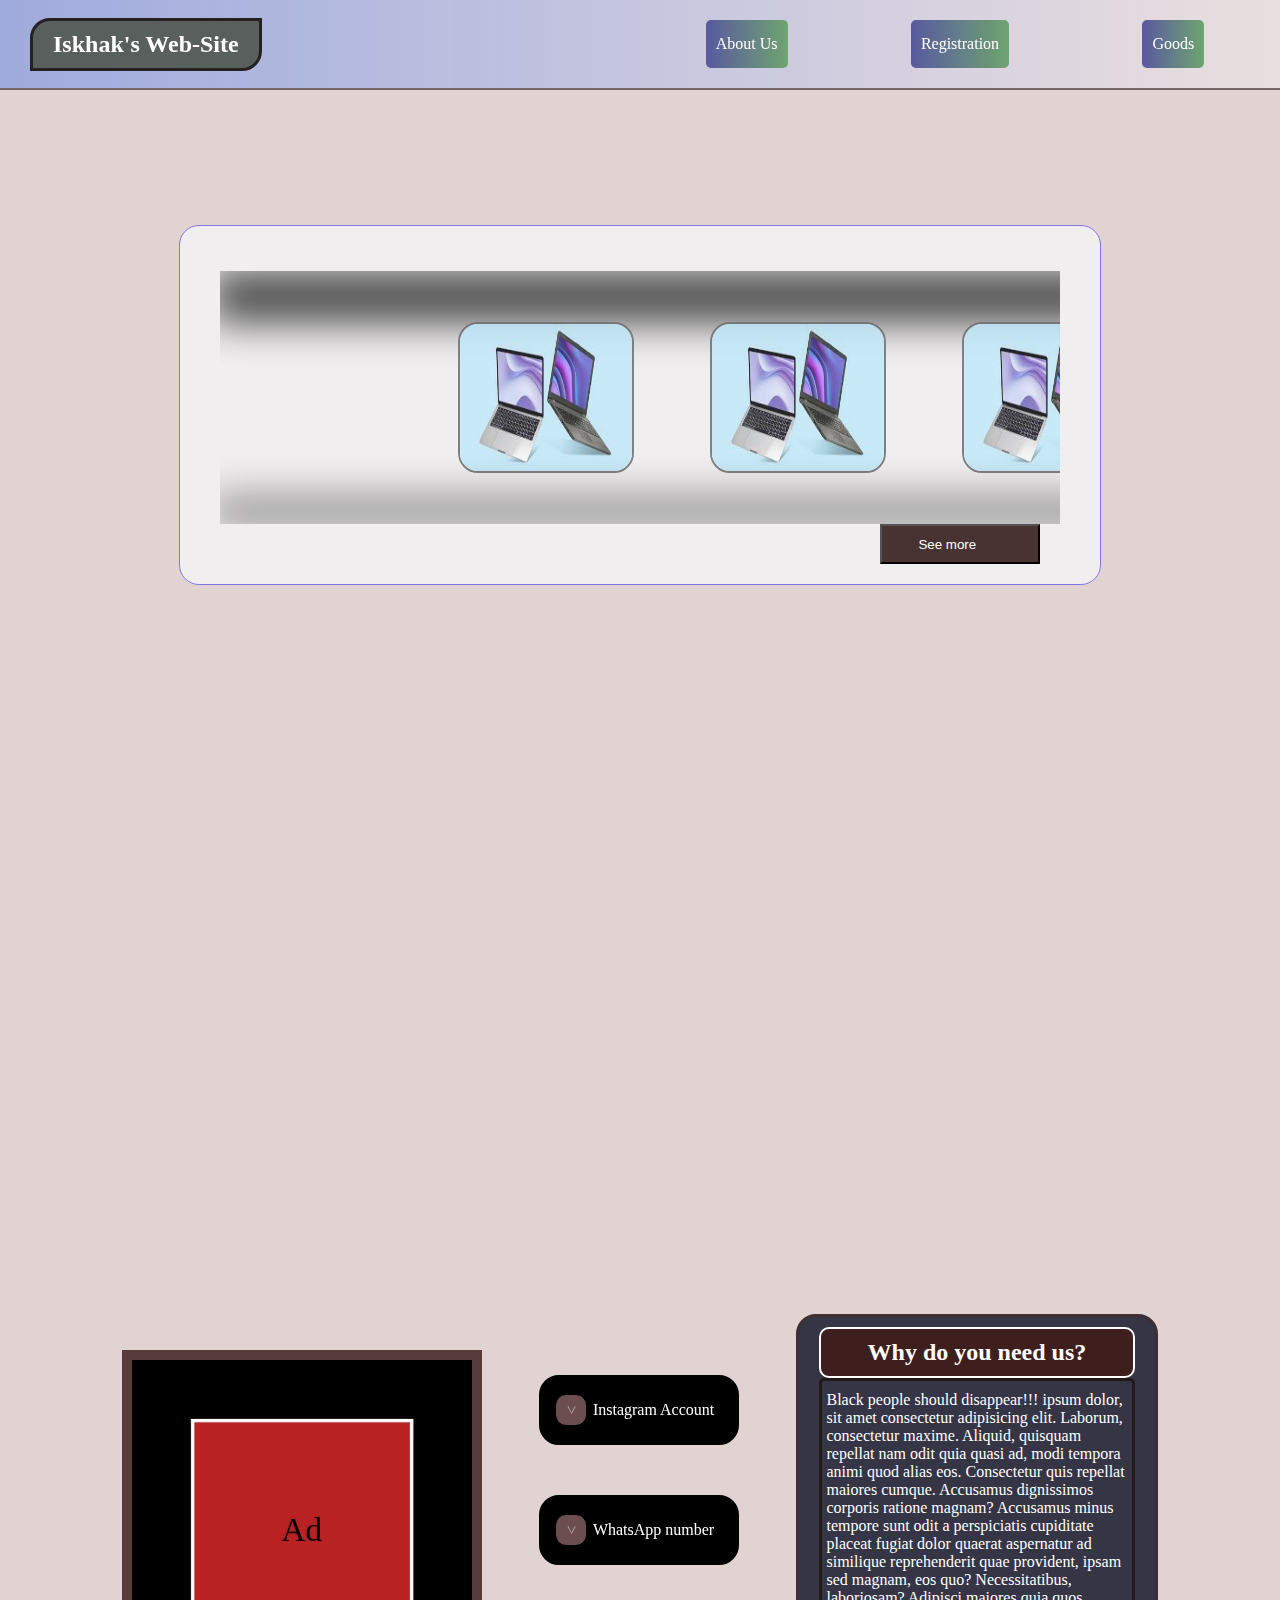
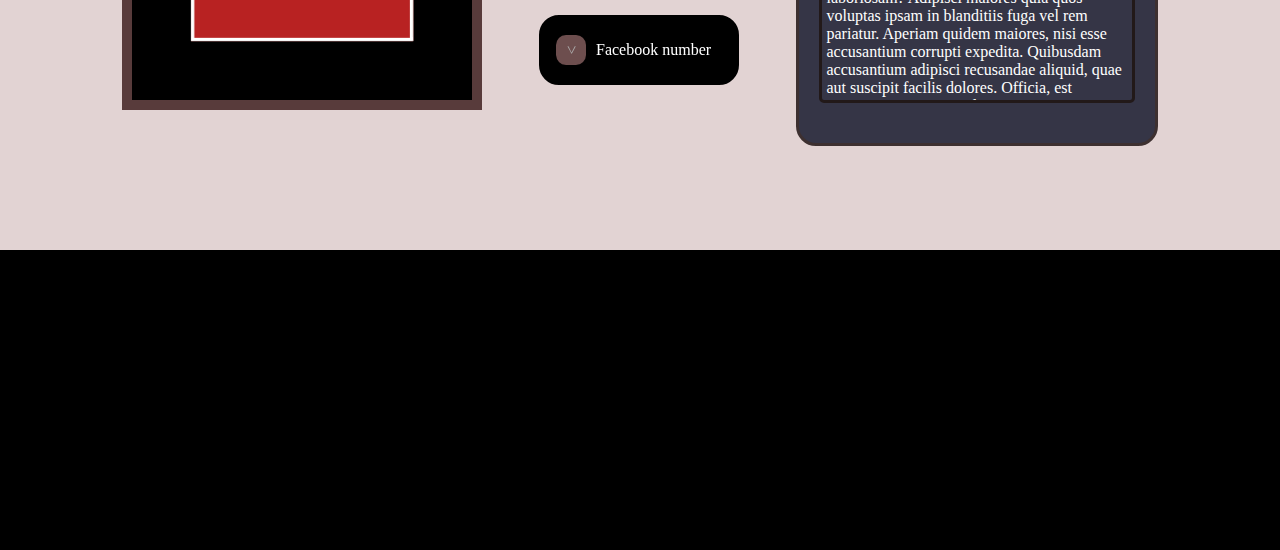
==== Mainpage/face.html @ 9dfb67a7 "Initial commit" ====
<!DOCTYPE html>
<html lang="en">
<head>
    <meta charset="UTF-8">
    <meta http-equiv="X-UA-Compatible" content="IE=edge">
    <meta name="viewport" content="width=device-width, initial-scale=1.0">
    <link rel="stylesheet" href="decorate.css">
    <title>CoolFunctions</title>
</head>
<body>
    <header>
        <div class="logo"> <h2>Iskhak's Web-Site</h2> </div>
        <div class="options">
            <a class="about-us" style="text-decoration: none; color: black;"> <span>About Us</span> </a>
            <a href="../For U/index.html" style="text-decoration: none; color: black;"> <span>Registration</span> </a>
            <a href="../Goods/goods.html" style="text-decoration: none; color: black;"> <span>Goods</span> </a>
        </div>
    </header>
    <div class="goods">
        <div class="block">
            <div class="line">
                <span class="nouts"> <img class="pecturess" src="../images/Laptop.jpg" alt=""> </span>
                <span class="nouts"> <img class="pecturess" src="../images/Laptop.jpg" alt=""> </span>
                <span class="nouts"> <img class="pecturess" src="../images/Laptop.jpg" alt=""> </span>
                <span class="nouts"> <img class="pecturess" src="../images/Laptop.jpg" alt=""> </span>
                <span class="nouts"> <img class="pecturess" src="../images/Laptop.jpg" alt=""> </span>
                <span class="nouts"> <img class="pecturess" src="../images/Laptop.jpg" alt=""> </span>
                <span class="nouts"> <img class="pecturess" src="../images/Laptop.jpg" alt=""> </span>
                <span class="nouts"> <img class="pecturess" src="../images/Laptop.jpg" alt=""> </span>
                <span class="nouts"> <img class="pecturess" src="../images/Laptop.jpg" alt=""> </span>
                <span class="nouts"> <img class="pecturess" src="../images/Laptop.jpg" alt=""> </span>
            </div>
        </div>
        <button class="togoods"><a style="text-decoration: none;" href="../Goods/goods.html">See more</a><span></span></button>
    </div>
    <div class="about_us">
        <div class="Information" id="Aboutus" style="margin: 0 auto;">
            <div class="pictures">
                <div class="an">
                    <span class="slides" style="--i:0">Ad</span>
                    <span class="slides" style="--i:1">Ad</span>
                    <span class="slides" style="--i:2">Ad</span>
                    <span class="slides" style="--i:3">Ad</span>
                </div>
            </div>
            <div class="cont">
                <div class="conections">
                    <span class="span1">Instagram Account</span>
                    <span class="span2">+996 133-248-444</span>
                </div>
                <div class="conections">
                    <span>WhatsApp number</span>
                    <span>+996 133-248-444</span>
                </div>
                <div class="conections">
                    <span>Facebook number</span>
                    <span>+996 133-248-444</span>
                </div>
            </div>
            <div class="texts">
                <h2>Why do you need us?</h2>
                <p>Black people should disappear!!! ipsum dolor, sit amet consectetur adipisicing elit. Laborum, consectetur maxime. Aliquid, quisquam repellat nam odit quia quasi ad, modi tempora animi quod alias eos. Consectetur quis repellat maiores cumque.
                Accusamus dignissimos corporis ratione magnam? Accusamus minus tempore sunt odit a perspiciatis cupiditate placeat fugiat dolor quaerat aspernatur ad similique reprehenderit quae provident, ipsam sed magnam, eos quo? Necessitatibus, laboriosam?
                Adipisci maiores quia quos voluptas ipsam in blanditiis fuga vel rem pariatur. Aperiam quidem maiores, nisi esse accusantium corrupti expedita. Quibusdam accusantium adipisci recusandae aliquid, quae aut suscipit facilis dolores.
                Officia, est maiores! Dicta reiciendis minus praesentium vitae voluptatibus. Molestiae ad, aperiam quod unde possimus provident exercitationem fugiat excepturi corrupti consectetur accusantium recusandae suscipit! Aperiam molestias delectus possimus repellat voluptatibus.
                Dolore hic blanditiis consequatur unde! Necessitatibus consequatur magni autem suscipit ab nostrum numquam asperiores incidunt fugiat rerum fugit, sit expedita saepe sunt eius tempore veritatis. Illo iste voluptatem laboriosam.
                Quaerat ipsam exercitationem sunt maxime similique nesciunt qui laboriosam, tempora, eos eum dignissimos ab explicabo dolorum nisi dolorem esse eveniet! Eaque, commodi consequatur id sed quaerat ipsam beatae distinctio repellat.
                Rerum similique at dicta vero inventore hic eligendi placeat laborum illum enim soluta deleniti, magnam dolores. Quidem ipsam alias veritatis, atque veniam quasi a nostrum nihil eius rerum illum eligendi.
                Aperiam, mollitia modi nesciunt aliquid dolore praesentium eos accusantium impedit nemo. Deleniti nihil natus aut quidem laborum earum dignissimos maiores, saepe eaque nisi ducimus eius similique vitae excepturi, aperiam quo.
                Exercitationem incidunt corporis tempore sunt dignissimos ad adipisci vero, nisi beatae necessitatibus at nostrum repellat ipsam cupiditate odit, autem, dolore numquam in eveniet aut. Doloribus culpa ad suscipit aliquid autem.
                Harum exercitationem laborum quam ex ipsam deserunt molestias repellendus ratione, cupiditate nulla deleniti nisi aliquam, quidem quod consectetur! Veritatis aliquam possimus totam tenetur? Ipsum accusamus expedita esse similique, soluta suscipit.
                Reprehenderit, id? Ipsum harum beatae voluptatum pariatur, magnam quis? Nostrum quasi facilis ab quaerat nulla saepe reiciendis optio! Natus praesentium, mollitia tempore dicta voluptatem consequuntur aut temporibus. Libero, iusto unde.
                Aliquid recusandae impedit, sed sunt voluptate quod sit ad, illo praesentium enim eum nisi. Est quasi reiciendis dolore delectus facilis ducimus, suscipit deserunt minima corporis blanditiis. Ex ea velit id.
                Repellat quae molestiae, vel doloremque unde error at omnis optio, similique dignissimos qui. Ex repellat eius obcaecati porro, rerum aperiam. Aut ipsam facere voluptatem ex quae ipsa reiciendis optio error.
                Ab eaque temporibus dolorum id facere ratione, magnam sint voluptatibus veniam esse. Corporis delectus atque obcaecati nemo dolore recusandae consectetur quo ducimus, tenetur, id amet ipsum eaque eveniet architecto explicabo?
                Dolores dolorem neque animi placeat eaque illum quod, eveniet quis sint alias accusamus non pariatur eligendi, culpa harum a reprehenderit et excepturi labore, temporibus iste ipsa consequuntur sapiente. Minus, labore!</p>
            </div>
        </div>
    </div>
    <div class="bom"></div>
    <script src="functions.js"></script>
</body>
</html>
---- Mainpage/decorate.css ----
*{
    padding: 0px;
    margin: 0px;
    box-sizing: border-box;
}
body{
    background: rgb(226, 211, 211);
    width: 100%;
    height: 1900px;
    overflow-x: hidden;
}
header{
    display: flex;
    height: 90px;
    width: 100%;
    background: linear-gradient(90deg,rgba(140, 160, 225, 0.773),rgb(234, 223, 223));
    border-bottom: 2px solid rgb(113, 101, 101);
    position: fixed;
}
header .options{
    width: 50%;
    height: 100%;
    display: flex;
    justify-content: space-around;
    align-items: center;
    margin-left: 10%;
}
header .logo{
    width: 40%;
    height: 100%;
    display: flex;
    align-items: center;
    padding-left: 30px;
}
.logo h2{
    padding: 10px 20px;
    color: white;
    background-color: rgb(89, 95, 93);
    border-top-left-radius: 20px;
    border-bottom-right-radius: 20px;
    display: flex;
    justify-content: center;
    align-items: center;
    border: 3px solid rgb(38, 33, 33);
    position: relative;
}
.options a{
    width: 33%;
    height: 100%;
    display: flex;
    justify-content: center;
    align-items: center;
}
a span{
    padding: 15px 10px;
    background: linear-gradient(90deg,rgb(89, 89, 159),rgb(111, 164, 111));
    color: white;
    border-radius: 5px;
    position: absolute;
    transition: 0.4s all linear;
}
.options a span:hover{
    background: linear-gradient(150deg,rgb(111, 164, 111),rgb(89, 89, 159));
}
.about_us{
    width: 90%;
    height: 80%;
    margin-left: 5%;
    display: flex;
    justify-content: center;
    align-items: center;
    top: 130%;
    position: absolute;
    background: url(../images/laptopstore.jpg) fixed;
    background-repeat: no-repeat;
    object-position: center;
}
.Information{
    width: 90%;
    height: 50%;
    display: flex;
    justify-content: space-between;
    align-items: center;
    position: absolute;
    transform-style: preserve-3d;
}
.pictures .slides{
    width: 200px;
    height: 200px;
    background-color: rgb(184, 34, 34);
    border: 3px solid white;
    position: absolute;
    transform-style: preserve-3d;
    transform: rotateY(calc(var(--i)*90deg)) translateZ(100px);
    filter: hue-rotate(calc(var(--i)*60deg));
    display: flex;
    justify-content: center;
    align-items: center;
    font-size: 30px;
}
.pictures::before{
    content: '';
    width: 200%;
    height: 200%;
    background-color: rgb(0, 0, 0);
    position: absolute;
    top: -50%;
    left: -50%;
}
.an{
    width: 360px;
    height: 360px;
    display: flex;
    justify-content: center;
    align-items: center;
    transform-style: preserve-3d;
    animation: anim 15s linear infinite;
}
.pictures{
    width: 360px;
    height: 360px;
    position: relative;
    overflow: hidden;
    /* background-color: rgb(18, 29, 18); */
    border: 10px solid rgb(88, 59, 59);
    display: flex;
    justify-content: center;
    align-items: center;
    transform-style: preserve-3d;
    perspective: 1000px;
}
@keyframes anim{
    0%{
        transform: rotateY(0deg);
    }
    100%{
        transform: rotateY(360deg);
    }
}
.Information .texts{
    width: 35%;
    height: 120%;
    background-color: rgb(53, 53, 70);
    padding: 10px 20px;
    border: 3px solid rgb(61, 48, 48);
    border-radius: 20px;
    overflow: hidden;
}
.texts p{
    height: 80%;
    color: white;
    padding: 10px 5px;
    overflow: scroll;
    border: 3px solid rgb(34, 25, 25);
    border-radius: 5px;
}
p::-webkit-scrollbar{
    width: 0px;
}
.texts h2{
    background-color: rgb(63, 30, 30);
    color: white;
    padding: 10px 5px;
    display: flex;
    justify-content: center;
    align-items: center;
    border-radius: 10px;
    border: 2px solid white;
}
.cont{
    width: 200px;
    height: 360px;
    display: flex;
    justify-content: center;
    align-items: center;
    flex-wrap: wrap;
}
.cont .conections{
    width: 200px;
    height: 70px;
    border: 2px solid black;
    background: black;
    display: flex;
    justify-content: center;
    border-radius: 20px;
    padding-left: 30px;
    position: absolute;
    align-items: center;
    position: relative;
    transition: 0.2s all linear;
    /* overflow: hidden; */
    cursor: pointer;
}
.conections span{
    transition: 0.3s all linear;
}
.conections span:nth-child(1){
    position: absolute;
    padding: 2px;
    color: white;
}
.conections span:nth-child(2){
    color: transparent;
}
.conections:hover {
    span:nth-child(1){
        color: transparent;
    }
    span:nth-child(2){
        color: white;
    }
}
.conections:hover{
    height: 100px;
}
.cont .conections::after{
    content: '>';
    width: 30px;
    height: 30px;
    position: absolute;
    background-color: rgb(109, 78, 78);
    top: auto;
    left: 15px;
    border-radius: 10px;
    transform: rotate(90deg);
    display: flex;
    justify-content: center;
    align-items: center;
    color: rgb(172, 171, 171);
}
.conections:hover{
    color: transparent;
}
.conections::before{
    content: '+996 111-111-111';
    width: 100%;
    height: 100%;
    position: absolute;
    color: transparent;
    display: flex;
    justify-content: center;
    align-items: center;
}
.goods{
    width: 72%;
    height: 40%;
    display: flex;
    justify-content: center;
    align-items: center;
    left: 14%;
    position: absolute;
    top: 25%;
    padding: 45px 40px;
    background: rgb(240, 238, 238);
    border-radius: 20px;
    padding-bottom: 60px;
    border: 1px solid rgb(129, 118, 230);
}
.goods .block{
    width: 100%;
    height: 100%;
    overflow: scroll;
    position: relative;
}
.block::before{
    content: '';
    width: 330%;
    height: 20%;
    background-color: black;
    position: absolute;
    top: 0;
    left: -1%;
    opacity: 0.7;
    filter: blur(20px);
}
.block::after{
    content: '';
    width: 330%;
    height: 10%;
    background-color: black;
    position: absolute;
    bottom: 0;
    left: -1%;
    opacity: 0.5;
    filter: blur(20px);
}
.block .line{
    width: 300%;
    height: 100%;
    display: flex;
    position: relative;
    margin-left: 200px;
    margin-right: 100px;
    justify-content: space-around;
    align-items: center;
    /* overflow: hidden; */
}
.block::-webkit-scrollbar{
    width: 0;
}
.goods .togoods{
    position: absolute;
    bottom: 20px;
    right: 60px;
    width: 160px;
    height: 40px;
    background-color: rgb(72, 50, 50);
    display: flex;
    justify-content: center;
    cursor: pointer;
    align-items: center;
    >a{
        color: white;
    }
}
.togoods>span{
    width: 20px;
    height: 20px;
    position: relative;
    /* position: absolute; */
    display: flex;
    justify-content: center;
    align-items: center;
    overflow: hidden;
    margin-left: 5px;
}
.togoods>span::after{
    content: '>>';
    width: 100%;
    height: 100%;
    transition: 0.2s all linear;
    position: absolute;
    color: white;
    display: flex;
    justify-content: center;
    align-items: center;
    transform: translateX(20px);
}
.togoods:hover{
    >span::after{
        transform: translateX(0px);
    }
}
.line .nouts{
    width: 7%;
    height: 60%;
    position: relative;
    display: flex;
    align-items: center;
}
@keyframes circ{
    0%{
        top: 0; 
    }
    100%{
        top: 1700px;
    }
}
@keyframes zigzag{
    0%{
        transform: translateX(0px);
    }
    100%{
        transform: translateX(150px);
    }
}
@keyframes zigzag2{
    0%{
        transform: translateX(0px);
    }
    100%{
        transform: translateX(-150px);
    }
}
.nouts img{
    width: 100%;
    height: 100%;
    position: absolute;
    border-radius: 20px;
    border: 2px solid rgb(111, 111, 111);
    transition: 0.2s all linear;
    opacity: 0.85;
    top: 0;
    left: 0;
}
/* .nouts:hover img{
    transform: scale(1.3);
    opacity: 1;
    border: 2px solid rgb(128, 52, 234); 
    cursor: pointer;
} */
.bom{
    width: 100%;
    height: 300px;
    position: absolute;
    bottom: -1250px;
    background-color: black;
}
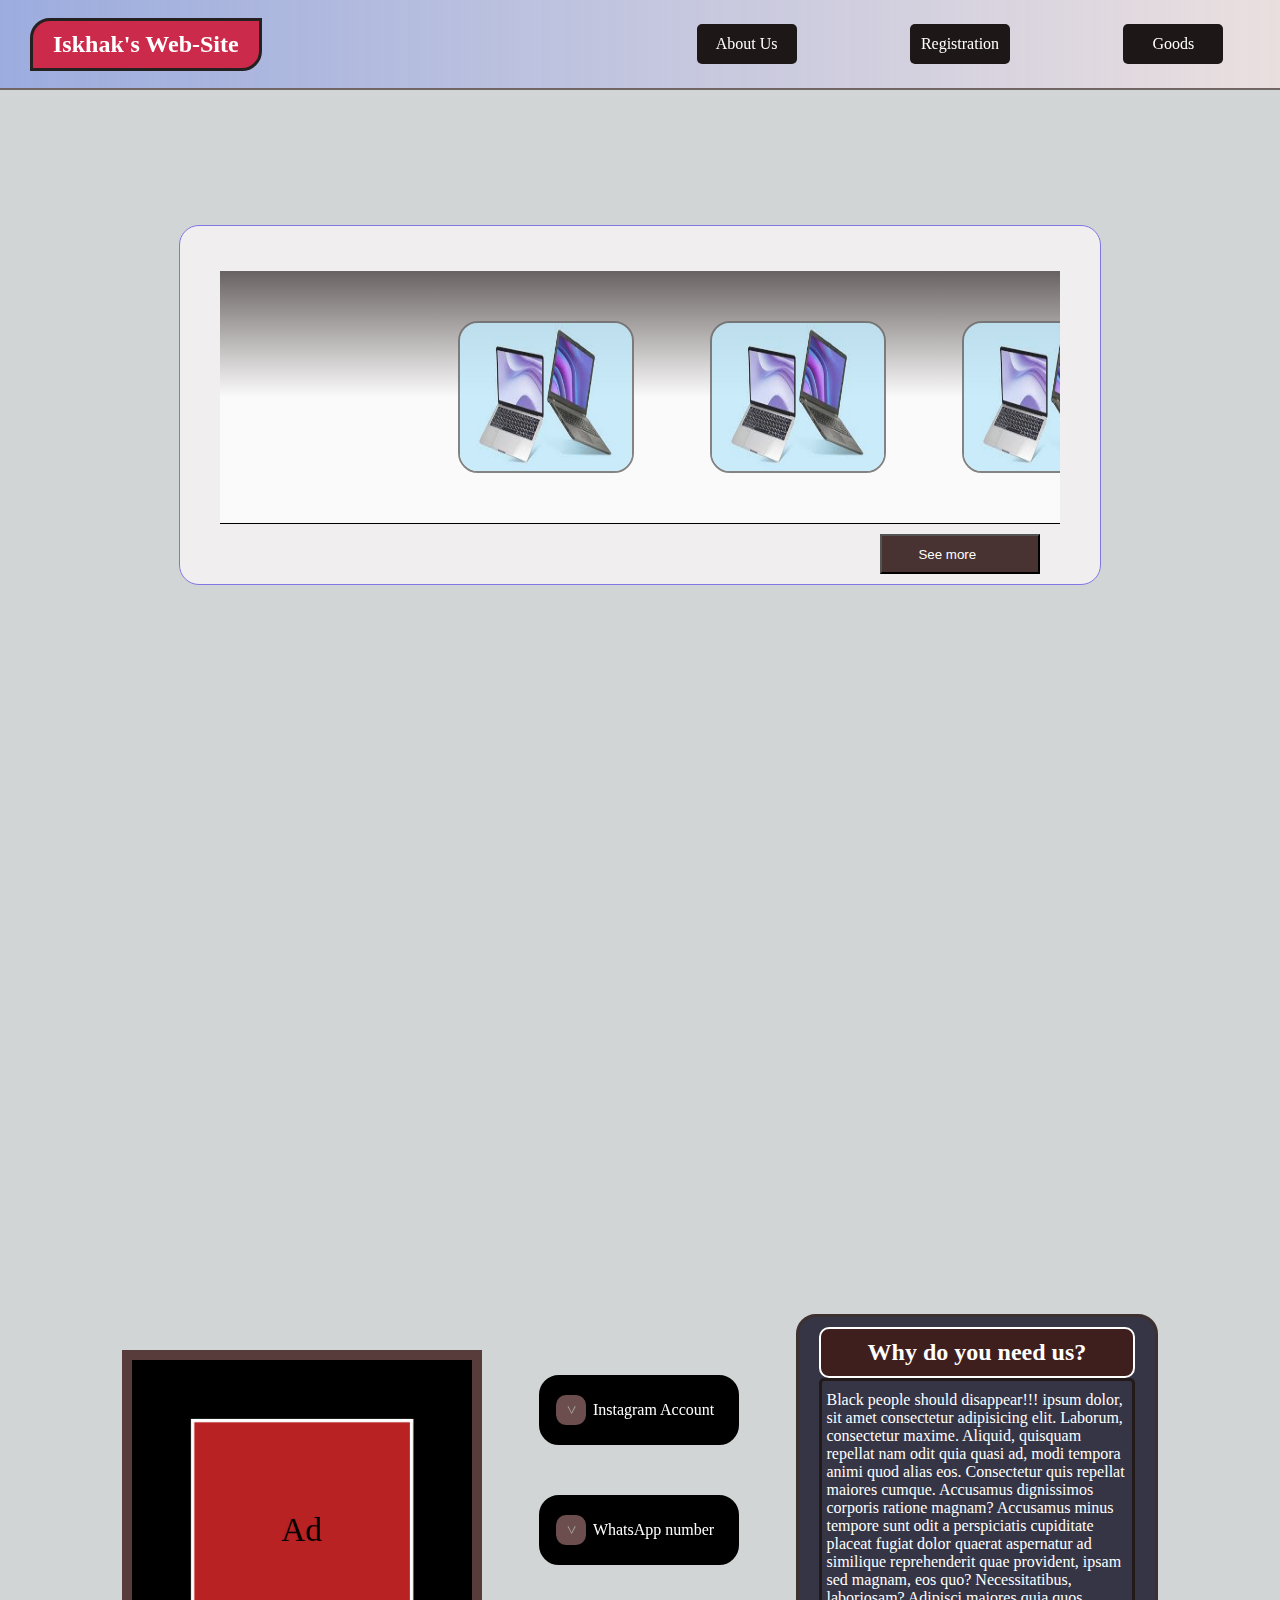
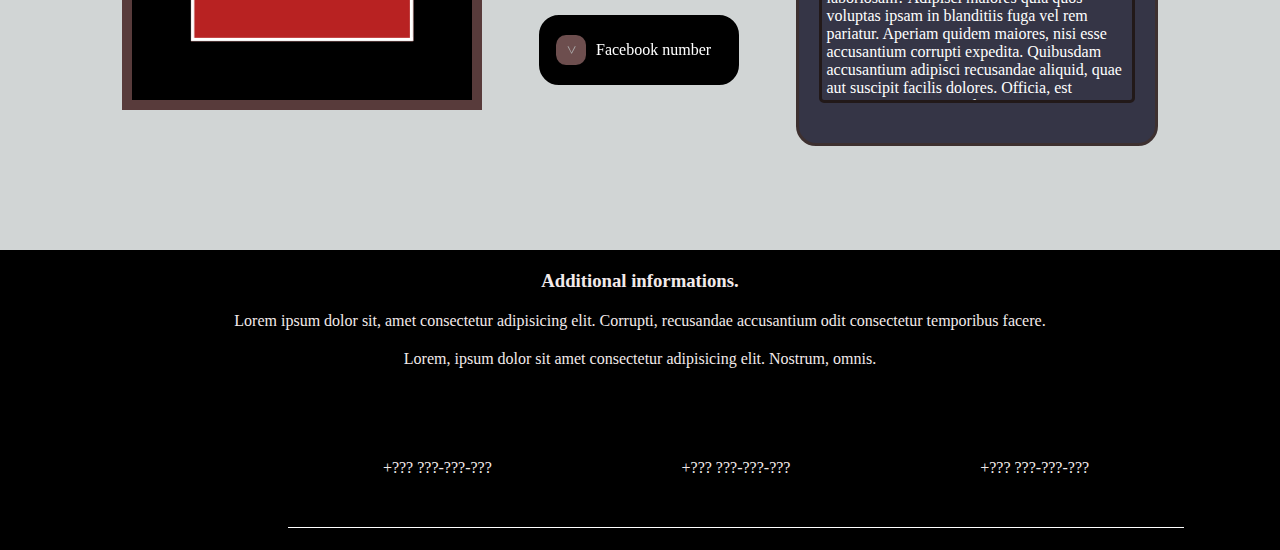
==== commit 63f3b692: "added new folder" ====
--- a/Mainpage/face.html
+++ b/Mainpage/face.html
@@ -12,7 +12,7 @@
         <div class="logo"> <h2>Iskhak's Web-Site</h2> </div>
         <div class="options">
             <a class="about-us" style="text-decoration: none; color: black;"> <span>About Us</span> </a>
-            <a href="../For U/index.html" style="text-decoration: none; color: black;"> <span>Registration</span> </a>
+            <a href="../registrate/index.html" style="text-decoration: none; color: black;"> <span>Registration</span> </a>
             <a href="../Goods/goods.html" style="text-decoration: none; color: black;"> <span>Goods</span> </a>
         </div>
     </header>
@@ -77,7 +77,16 @@
             </div>
         </div>
     </div>
-    <div class="bom"></div>
+    <div class="bom">
+        <h3>Additional informations.</h3>
+        <p>Lorem ipsum dolor sit, amet consectetur adipisicing elit. Corrupti, recusandae accusantium odit consectetur temporibus facere.</p>
+        <p>Lorem, ipsum dolor sit amet consectetur adipisicing elit. Nostrum, omnis.</p>
+        <div class="contt">
+            <p>+??? ???-???-???</p>
+            <p>+??? ???-???-???</p>
+            <p>+??? ???-???-???</p>
+        </div>
+    </div>
     <script src="functions.js"></script>
 </body>
 </html>--- a/Mainpage/decorate.css
+++ b/Mainpage/decorate.css
@@ -4,9 +4,9 @@
     box-sizing: border-box;
 }
 body{
-    background: rgb(226, 211, 211);
-    width: 100%;
-    height: 1900px;
+    background: rgb(209, 213, 213);
+    width: 100%;
+    max-height: 1900px;
     overflow-x: hidden;
 }
 header{
@@ -35,7 +35,7 @@
 .logo h2{
     padding: 10px 20px;
     color: white;
-    background-color: rgb(89, 95, 93);
+    background-color: rgb(204, 42, 75);
     border-top-left-radius: 20px;
     border-bottom-right-radius: 20px;
     display: flex;
@@ -51,16 +51,22 @@
     justify-content: center;
     align-items: center;
 }
-a span{
-    padding: 15px 10px;
-    background: linear-gradient(90deg,rgb(89, 89, 159),rgb(111, 164, 111));
+.options a span{
+    cursor: pointer;
+    width: 100px;
+    height: 40px;
+    display: flex;
+    justify-content: center;
+    align-items: center;
+    background: rgb(29, 23, 23);
     color: white;
     border-radius: 5px;
     position: absolute;
-    transition: 0.4s all linear;
+    transition: 0.2s all linear;
 }
 .options a span:hover{
-    background: linear-gradient(150deg,rgb(111, 164, 111),rgb(89, 89, 159));
+    letter-spacing: 1px;
+    background-color: rgb(255, 42, 42);
 }
 .about_us{
     width: 90%;
@@ -114,7 +120,8 @@
     justify-content: center;
     align-items: center;
     transform-style: preserve-3d;
-    animation: anim 15s linear infinite;
+    transition: 0.2s all linear;
+    /* animation: anim 15s linear infinite; */
 }
 .pictures{
     width: 360px;
@@ -264,16 +271,19 @@
 }
 .block::before{
     content: '';
-    width: 330%;
-    height: 20%;
-    background-color: black;
+    width: 340%;
+    height: 100%;
+    background: linear-gradient(rgb(47, 38, 38),white,white);
     position: absolute;
     top: 0;
     left: -1%;
     opacity: 0.7;
-    filter: blur(20px);
-}
-.block::after{
+    /* filter: blur(20px); */
+}
+.block{
+    border-bottom: 1px solid black;
+}
+/* .block::after{
     content: '';
     width: 330%;
     height: 10%;
@@ -283,7 +293,7 @@
     left: -1%;
     opacity: 0.5;
     filter: blur(20px);
-}
+} */
 .block .line{
     width: 300%;
     height: 100%;
@@ -300,7 +310,7 @@
 }
 .goods .togoods{
     position: absolute;
-    bottom: 20px;
+    bottom: 10px;
     right: 60px;
     width: 160px;
     height: 40px;
@@ -361,7 +371,7 @@
         transform: translateX(0px);
     }
     100%{
-        transform: translateX(150px);
+        transform: translateX(125px);
     }
 }
 @keyframes zigzag2{
@@ -369,7 +379,7 @@
         transform: translateX(0px);
     }
     100%{
-        transform: translateX(-150px);
+        transform: translateX(-125px);
     }
 }
 .nouts img{
@@ -395,4 +405,35 @@
     position: absolute;
     bottom: -1250px;
     background-color: black;
+    justify-items: center;
+}
+.bom *{
+    color: rgb(242, 234, 234);
+    margin-top: 20px;
+}
+.contt{
+    width: 70%;
+    height: 100px;
+    border-bottom: 1px solid white;
+    margin-top: 60px;
+    margin-left: 15%;
+    position: absolute;
+    display: flex;
+    justify-content: space-around;
+}
+.contt p{
+    width: 150px;
+    height: 40px;
+    display: flex;
+    justify-content: center;
+    align-items: center;
+    cursor: pointer;
+    border-radius: 10px;
+    background-color: black;
+    transition: 0.2s all linear;
+    box-shadow: 5px 5px 20px transparent;
+}
+.contt p:hover{
+    border-radius: 10px;
+    box-shadow: 5px 5px 20px rgb(149, 149, 231);
 }